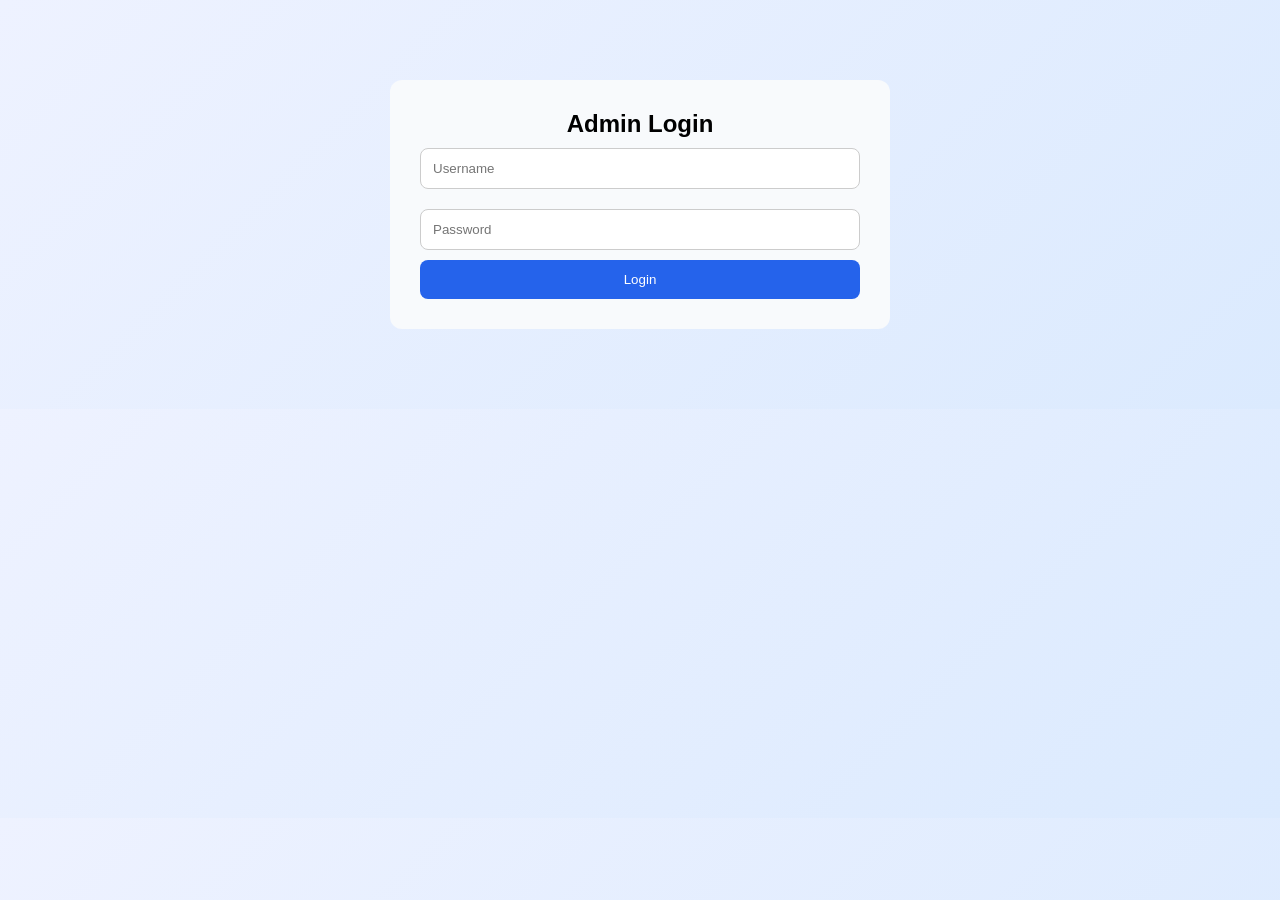
==== admin-events.html @ 5f459ce6 "Frontend part" ====
<!DOCTYPE html>
<html lang="en">

<head>
    <meta charset="UTF-8">
    <meta name="viewport" content="width=device-width, initial-scale=1.0">
    <title>Manage Events</title>
    <link rel="stylesheet" href="style.css">
</head>

<body>

    <header class="navbar">
        <h1>Manage Events</h1>
        <nav>
            <a href="index.html" class="btn">Home</a>
            <a href="admin.html" class="btn">Participants</a>
        </nav>
    </header>

    <section class="admin-container">

        <h2>Add New Event</h2>

        <form onsubmit="addEvent(event)">
            <input type="text" id="event-title" placeholder="Event Title" required>
            <input type="text" id="event-date" placeholder="Date" required>
            <input type="text" id="event-location" placeholder="Location" required>
            <input type="text" id="event-description" placeholder="Description" required>
            <button type="submit">Add Event</button>
        </form>

        <h2>All Events</h2>

        <table>
            <thead>
                <tr>
                    <th>Title</th>
                    <th>Date</th>
                    <th>Location</th>
                    <th>Action</th>
                </tr>
            </thead>
            <tbody id="events-table"></tbody>
        </table>
        <button onclick="logout()">Logout</button>

    </section>


    <script src="script.js"></script>
</body>

</html>
---- style.css ----
* {
  margin: 0;
  padding: 0;
  box-sizing: border-box;
  font-family: Arial, sans-serif;
}

body {
  background: linear-gradient(135deg, #eef2ff, #dbeafe);
  width: 100%;
  height: 100%;
  display: flex;
  align-items: center;
  justify-content: center;
  padding: 30px;
}

.container {
  width: 100%;
  max-width: 100%;
}

.card {
  background: #ffffff;
  border-radius: 18px;
  padding: 40px;
  box-shadow: 0 10px 30px rgba(0, 0, 0, 0.12);
}

.header {
  text-align: center;
  margin-bottom: 30px;
}

.header h1 {
  font-size: 2.2rem;
  color: #1e3a8a;
  margin-bottom: 10px;
}

.subtitle {
  font-size: 1rem;
  color: #475569;
}

.info-grid {
  display: grid;
  grid-template-columns: repeat(auto-fit, minmax(220px, 1fr));
  gap: 20px;
  margin-bottom: 30px;
}

.info-box {
  background: #f8fafc;
  border-left: 5px solid #2563eb;
  padding: 20px;
  border-radius: 12px;
}

.team-section {
  background: #f8fafc;
  border-left: 5px solid #2563eb;
  padding: 20px;
  border-radius: 12px;
  margin-bottom: 20px;
  margin-left: auto;
  margin-right: auto;
}

img {
  display: block;
  margin: 20px auto;
  max-width: 100%;
  height: auto;
}

.description-section {
  border-left: 5px solid #2563eb;
}

.info-box,
.team-section,
.description-section {
  width: 100%;
  max-width: 100%;
}

.info-box h2,
.team-section h2,
.description-section h2 {
  font-size: 1.1rem;
  color: #0f172a;
  margin-bottom: 10px;
}

.info-box p,
.description-section p,
.footer p,
.team-section li {
  color: #334155;
  line-height: 1.6;
}

.team-section,
.description-section {
  background: #f8fafc;
  padding: 20px;
  border-radius: 12px;
  margin-bottom: 20px;
}

.team-section ul {
  list-style: square;
  padding-left: 20px;
}

.footer {
  text-align: center;
  margin-top: 10px;
  color: #64748b;
  font-size: 0.95rem;
}

.btn {
  display: inline-block;
  margin-top: 20px;
  padding: 12px 20px;
  background: #2563eb;
  color: white;
  text-decoration: none;
  border-radius: 8px;
  font-size: 1rem;
}

.btn:hover {
  background: #1e40af;
}

/* ******** event pages ********* */

/* NAVBAR */
.navbar {
  display: flex;
  justify-content: space-between;
  align-items: center;
  background: #1e3a8a;
  color: white;
  padding: 15px 30px;
}

.navbar a {
  color: white;
  text-decoration: none;
  margin-left: 15px;
}

.navbar a:hover {
  text-decoration: underline;
}

/* EVENTS PAGE */
.events-container {
  padding: 40px;
  text-align: center;
}

.events-grid {
  display: grid;
  grid-template-columns: repeat(3, 1fr);
  gap: 20px;
  margin-top: 30px;
}

.event-card {
  background: #f8fafc;
  padding: 20px;
  border-radius: 12px;
  box-shadow: 0 5px 15px rgba(0, 0, 0, 0.1);
}

.event-card h3 {
  margin-bottom: 10px;
}

.event-card button {
  margin-top: 10px;
  padding: 10px 15px;
  background: #2563eb;
  color: white;
  border: none;
  border-radius: 8px;
  cursor: pointer;
}

.event-card button:hover {
  background: #1e40af;
}

/* RESPONSIVE */
@media (max-width: 768px) {
  .events-grid {
    grid-template-columns: 1fr;
  }
}

/* ********* event details********* */

.details-container {
  padding: 40px;
  max-width: 700px;
  margin: 0 auto;
  text-align: center;
}

.details-container h2 {
  margin-bottom: 20px;
}

.details-container p {
  margin: 10px 0;
  font-size: 1.1rem;
}

/* ************* register *********** */
.register-container {
  max-width: 500px;
  margin: 50px auto;
  padding: 30px;
  background: #f8fafc;
  border-radius: 12px;
  text-align: center;
}

.register-container input {
  width: 100%;
  padding: 12px;
  margin: 10px 0;
  border-radius: 8px;
  border: 1px solid #ccc;
}

.register-container button {
  width: 100%;
  padding: 12px;
  background: #2563eb;
  color: white;
  border: none;
  border-radius: 8px;
  cursor: pointer;
}

.register-container button:hover {
  background: #1e40af;
}

#success-message {
  margin-top: 15px;
  color: green;
}

/* ************ admin page ************ */

.admin-container {
  padding: 40px;
  text-align: center;
}

table {
  width: 80%;
  margin: 20px auto;
  border-collapse: collapse;
}

th,
td {
  border: 1px solid #ccc;
  padding: 12px;
}

th {
  background: #2563eb;
  color: white;
}

tr:nth-child(even) {
  background: #f2f2f2;
}

button {
  padding: 6px 10px;
  border: none;
  border-radius: 6px;
  cursor: pointer;
}

button:hover {
  opacity: 0.8;
}

td button {
  background: red;
  color: white;
}

/* =========================
   ADMIN EVENTS PAGE
========================= */

.admin-container {
  max-width: 900px;
  margin: 40px auto;
  padding: 30px;
  background: #f8fafc;
  border-radius: 12px;
  text-align: center;
}

/* FORM */
.admin-container form {
  margin-bottom: 30px;
}

.admin-container input {
  width: 90%;
  padding: 12px;
  margin: 8px 0;
  border-radius: 8px;
  border: 1px solid #ccc;
}

/* BUTTONS */
.admin-container button {
  padding: 10px 15px;
  margin-top: 10px;
  background: #2563eb;
  color: white;
  border: none;
  border-radius: 8px;
  cursor: pointer;
}

.admin-container button:hover {
  background: #1e40af;
}

/* TABLE */
table {
  width: 100%;
  margin-top: 20px;
  border-collapse: collapse;
}

th,
td {
  border: 1px solid #ddd;
  padding: 12px;
}

th {
  background: #2563eb;
  color: white;
}

tr:nth-child(even) {
  background: #f2f2f2;
}

/* DELETE BUTTON */
td button {
  background: red;
  color: white;
}

td button:hover {
  background: darkred;
}
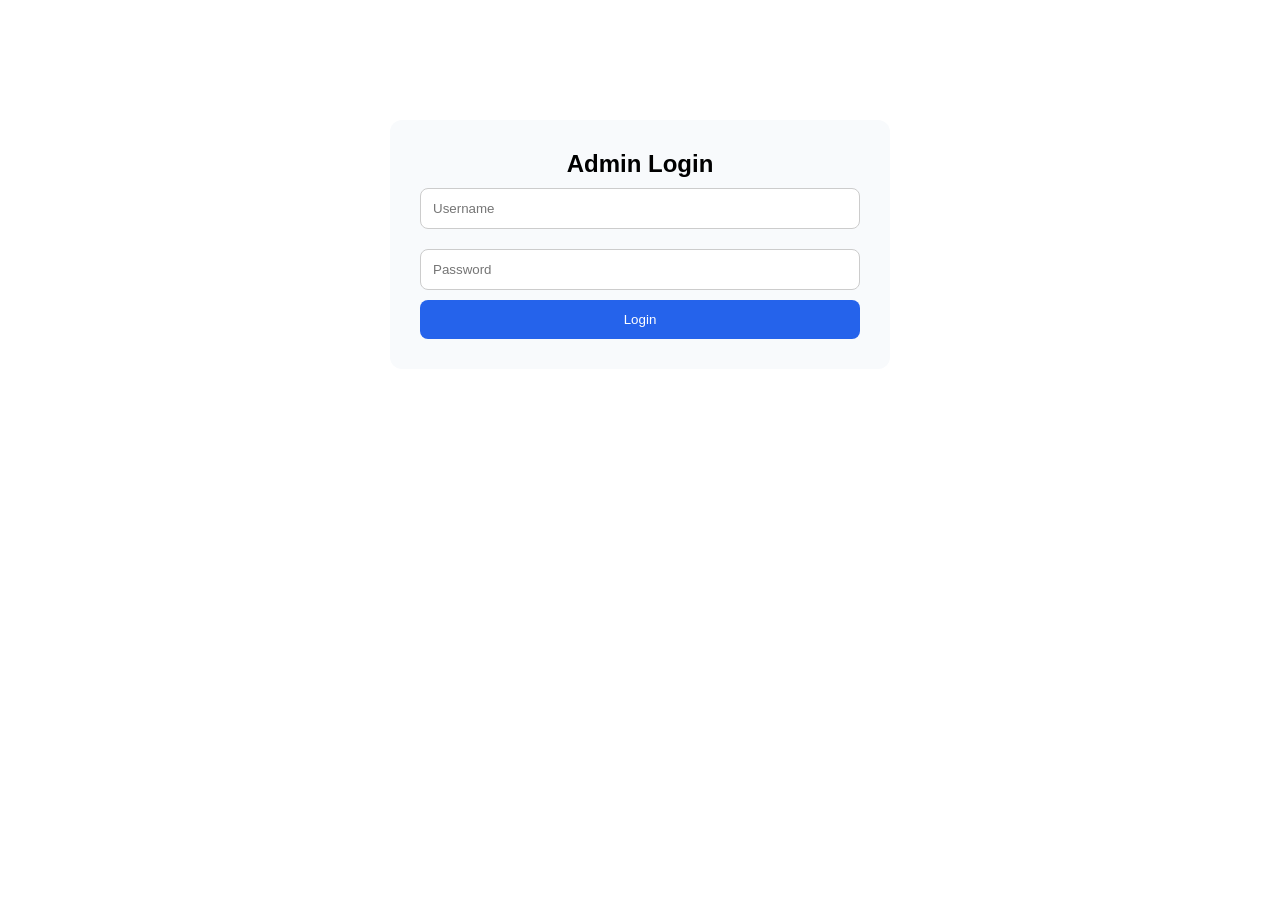
==== commit e82c8604: "Full web app" ====
--- a/admin-events.html
+++ b/admin-events.html
@@ -10,13 +10,15 @@
 
 <body>
 
-    <header class="navbar">
-        <h1>Manage Events</h1>
-        <nav>
-            <a href="index.html" class="btn">Home</a>
-            <a href="admin.html" class="btn">Participants</a>
-        </nav>
-    </header>
+    <nav class="navbar">
+        <h1>Admin Panel Event</h1>
+
+        <div class="nav-links">
+            <a href="index.html">Home</a>
+            <a href="events.html">Events</a>
+            <a href="admin.html">Admin</a>
+        </div>
+    </nav>
 
     <section class="admin-container">
 
--- a/style.css
+++ b/style.css
@@ -6,13 +6,9 @@
 }
 
 body {
-  background: linear-gradient(135deg, #eef2ff, #dbeafe);
-  width: 100%;
-  height: 100%;
-  display: flex;
-  align-items: center;
-  justify-content: center;
-  padding: 30px;
+  margin: 0;
+  padding-top: 70px;
+  display: block;
 }
 
 .container {
@@ -136,26 +132,33 @@
   background: #1e40af;
 }
 
-/* ******** event pages ********* */
-
-/* NAVBAR */
 .navbar {
+  position: fixed;
+  top: 0;
+  left: 0;
+  width: 100%;
+  height: 60px;
+
   display: flex;
   justify-content: space-between;
   align-items: center;
-  background: #1e3a8a;
-  color: white;
-  padding: 15px 30px;
-}
-
-.navbar a {
-  color: white;
+
+  background: #2c3e50;
+  color: white;
+
+  padding: 0 30px;
+  z-index: 1000;
+}
+
+.nav-links a {
+  color: white;
+  margin-left: 20px;
   text-decoration: none;
-  margin-left: 15px;
-}
-
-.navbar a:hover {
-  text-decoration: underline;
+  font-weight: bold;
+}
+
+.nav-links a:hover {
+  color: #1abc9c;
 }
 
 /* EVENTS PAGE */
@@ -196,15 +199,12 @@
   background: #1e40af;
 }
 
-/* RESPONSIVE */
 @media (max-width: 768px) {
   .events-grid {
     grid-template-columns: 1fr;
   }
 }
 
-/* ********* event details********* */
-
 .details-container {
   padding: 40px;
   max-width: 700px;
@@ -221,7 +221,6 @@
   font-size: 1.1rem;
 }
 
-/* ************* register *********** */
 .register-container {
   max-width: 500px;
   margin: 50px auto;
@@ -257,8 +256,6 @@
   margin-top: 15px;
   color: green;
 }
-
-/* ************ admin page ************ */
 
 .admin-container {
   padding: 40px;
@@ -302,10 +299,6 @@
   color: white;
 }
 
-/* =========================
-   ADMIN EVENTS PAGE
-========================= */
-
 .admin-container {
   max-width: 900px;
   margin: 40px auto;
@@ -315,7 +308,6 @@
   text-align: center;
 }
 
-/* FORM */
 .admin-container form {
   margin-bottom: 30px;
 }
@@ -328,7 +320,6 @@
   border: 1px solid #ccc;
 }
 
-/* BUTTONS */
 .admin-container button {
   padding: 10px 15px;
   margin-top: 10px;
@@ -343,7 +334,6 @@
   background: #1e40af;
 }
 
-/* TABLE */
 table {
   width: 100%;
   margin-top: 20px;
@@ -365,7 +355,6 @@
   background: #f2f2f2;
 }
 
-/* DELETE BUTTON */
 td button {
   background: red;
   color: white;
